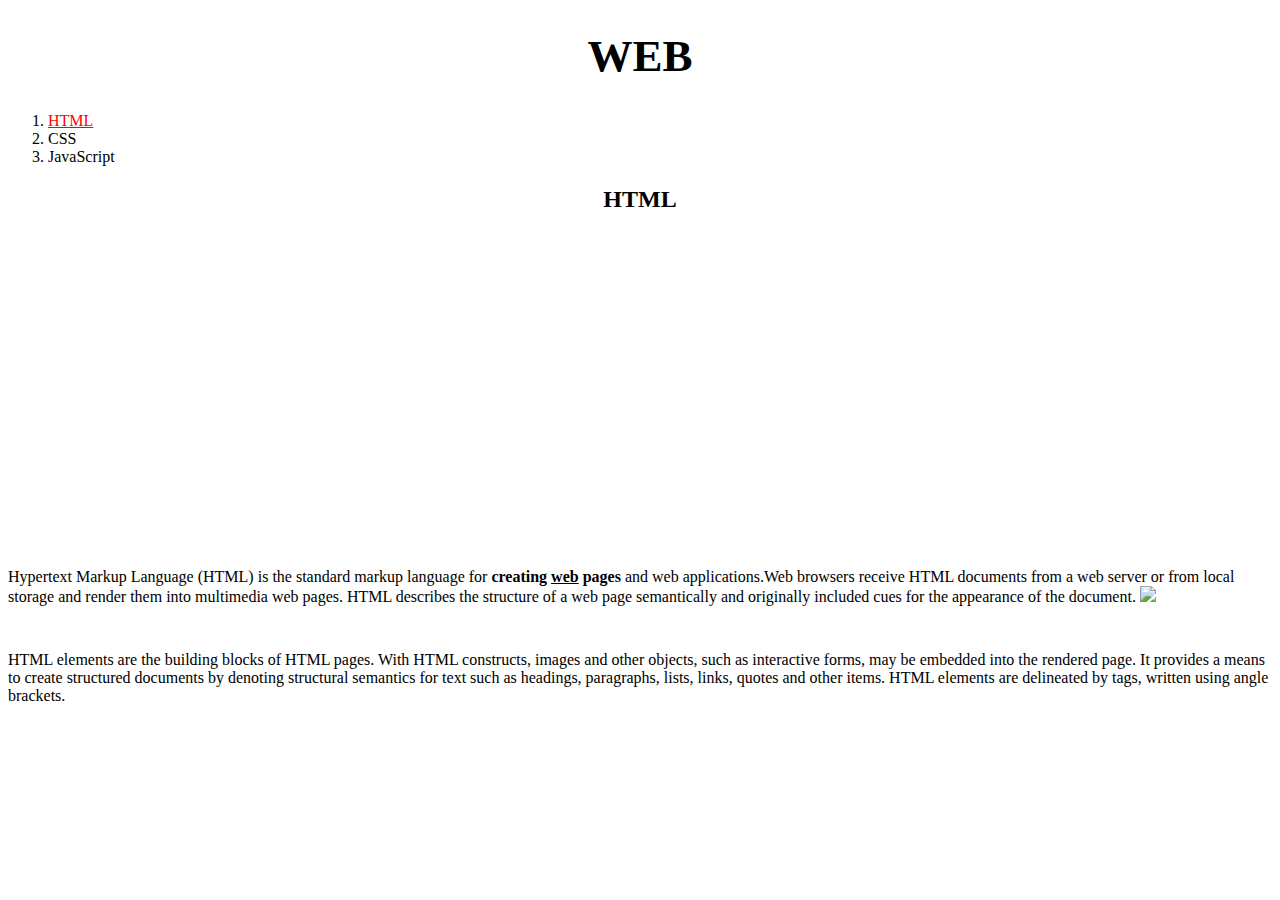
==== 1.html @ 0a1007db "Add files via upload" ====
<!doctype html>
<html>
<head>
  <!-- Global site tag (gtag.js) - Google Analytics -->
<script async src="https://www.googletagmanager.com/gtag/js?id=G-9KY5QXCXW7"></script>
<script>
  window.dataLayer = window.dataLayer || [];
  function gtag(){dataLayer.push(arguments);}
  gtag('js', new Date());

  gtag('config', 'G-9KY5QXCXW7');
</script>
  <title>WEB1 - HTML</title>
  <meta charset="utf-8">
</head>
<style>
a {
  color:black;
  text-decoration: none;
}
h1{
 font-size: 45px;
 text-align: center;
}
h2{
  text-align: center;
}
</style>
<body>
  <h1><a href="index.html">WEB</a></h1>
  <ol>
    <li><a href="1.html"style="color:red;text-decoration:underline">HTML</a></li>
    <li><a href="2.html">CSS</a></li>
    <li><a href="3.html">JavaScript</a></li>
  </ol>
  <h2>HTML</h2>
  <P>
    <iframe width="560" height="315" src="https://www.youtube.com/embed/7T7r_oSp0SE" frameborder="0" allow="accelerometer; autoplay; clipboard-write; encrypted-media; gyroscope; picture-in-picture" allowfullscreen></iframe>
  </p>
<p><a href="https://www.w3.org/TR/html5/" target="_blank" title="html15 specification">Hypertext Markup Language (HTML)</a> is the standard markup language for <strong>creating <u>web</u> pages</strong> and web applications.Web browsers receive HTML documents from a web server or from local storage and render them into multimedia web pages. HTML describes the structure of a web page semantically and originally included cues for the appearance of the document.
<img src="https://s3-ap-northeast-2.amazonaws.com/opentutorials-user-file/module/3135/7648.png" width="100%">
</p><p style="margin-top:45px;">HTML elements are the building blocks of HTML pages. With HTML constructs, images and other objects, such as interactive forms, may be embedded into the rendered page. It provides a means to create structured documents by denoting structural semantics for text such as headings, paragraphs, lists, links, quotes and other items. HTML elements are delineated by tags, written using angle brackets. </p>
<p>
  <div id="disqus_thread"></div>
<script>
    /**
    *  RECOMMENDED CONFIGURATION VARIABLES: EDIT AND UNCOMMENT THE SECTION BELOW TO INSERT DYNAMIC VALUES FROM YOUR PLATFORM OR CMS.
    *  LEARN WHY DEFINING THESE VARIABLES IS IMPORTANT: https://disqus.com/admin/universalcode/#configuration-variables    */
    /*
    var disqus_config = function () {
    this.page.url = PAGE_URL;  // Replace PAGE_URL with your page's canonical URL variable
    this.page.identifier = PAGE_IDENTIFIER; // Replace PAGE_IDENTIFIER with your page's unique identifier variable
    };
    */
    (function() { // DON'T EDIT BELOW THIS LINE
    var d = document, s = d.createElement('script');
    s.src = 'https://web-1-vtltowskgk.disqus.com/embed.js';
    s.setAttribute('data-timestamp', +new Date());
    (d.head || d.body).appendChild(s);
    })();
</script>
<noscript>Please enable JavaScript to view the <a href="https://disqus.com/?ref_noscript">comments powered by Disqus.</a></noscript>
</p>
<p>
  <!--Start of Tawk.to Script-->
<script type="text/javascript">
var Tawk_API=Tawk_API||{}, Tawk_LoadStart=new Date();
(function(){
var s1=document.createElement("script"),s0=document.getElementsByTagName("script")[0];
s1.async=true;
s1.src='https://embed.tawk.to/5ff32fcfa9a34e36b968f190/1er6v5gtv';
s1.charset='UTF-8';
s1.setAttribute('crossorigin','*');
s0.parentNode.insertBefore(s1,s0);
})();
</script>
<!--End of Tawk.to Script-->
</p>
</body>
</html>
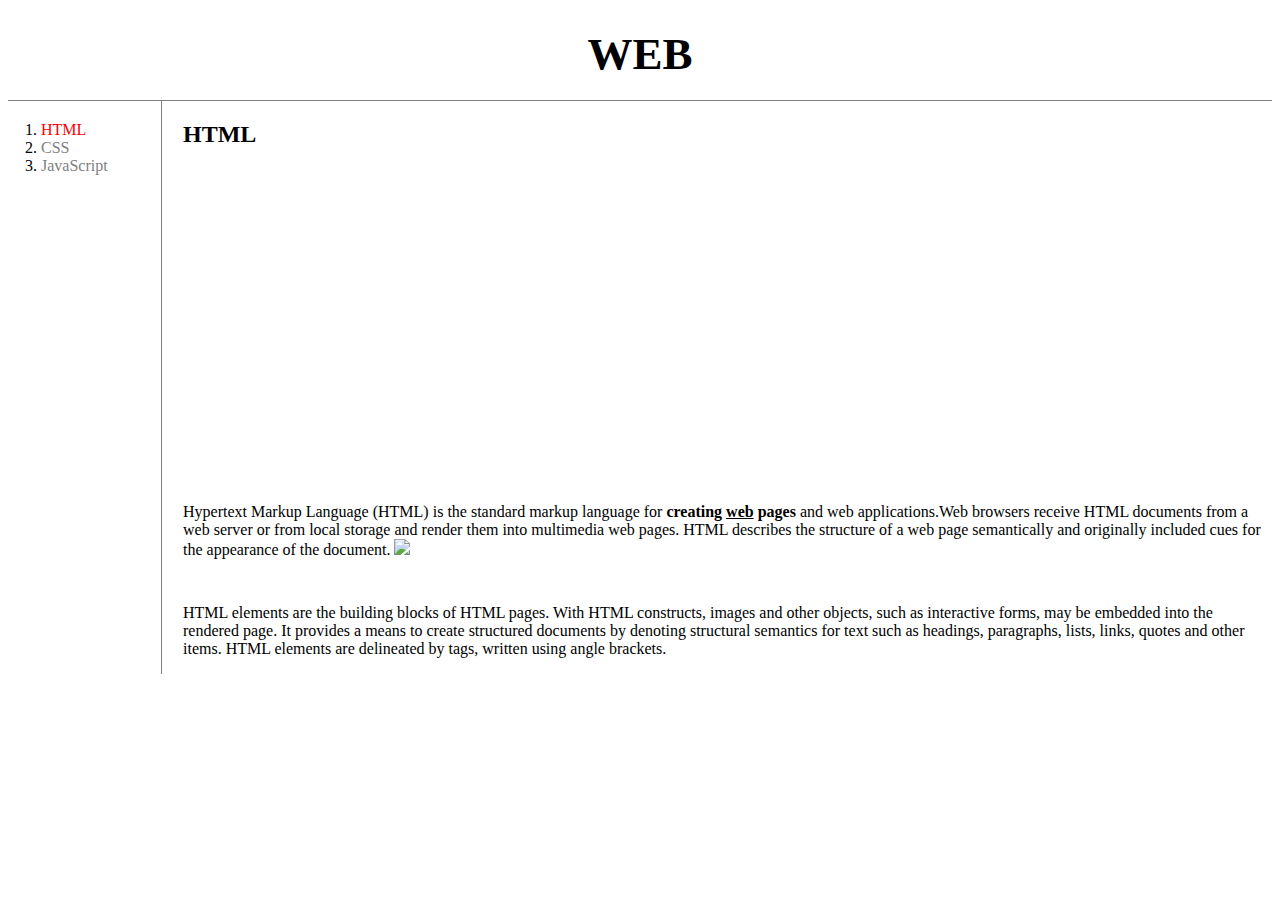
==== commit 6b2c791b: "Add files via upload" ====
--- a/1.html
+++ b/1.html
@@ -12,27 +12,17 @@
 </script>
   <title>WEB1 - HTML</title>
   <meta charset="utf-8">
+<link rel="stylesheet" href="style.css">
 </head>
-<style>
-a {
-  color:black;
-  text-decoration: none;
-}
-h1{
- font-size: 45px;
- text-align: center;
-}
-h2{
-  text-align: center;
-}
-</style>
 <body>
   <h1><a href="index.html">WEB</a></h1>
+  <div id="grid">
   <ol>
-    <li><a href="1.html"style="color:red;text-decoration:underline">HTML</a></li>
-    <li><a href="2.html">CSS</a></li>
-    <li><a href="3.html">JavaScript</a></li>
+    <li><a href="1.html"class="saw" id="active">HTML</a></li>
+    <li><a href="2.html"class="saw">CSS</a></li>
+    <li><a href="3.html"class="saw">JavaScript</a></li>
   </ol>
+    <div id="article">
   <h2>HTML</h2>
   <P>
     <iframe width="560" height="315" src="https://www.youtube.com/embed/7T7r_oSp0SE" frameborder="0" allow="accelerometer; autoplay; clipboard-write; encrypted-media; gyroscope; picture-in-picture" allowfullscreen></iframe>
@@ -76,5 +66,7 @@
 </script>
 <!--End of Tawk.to Script-->
 </p>
+</div>
+</div>
 </body>
 </html>
--- a/style.css
+++ b/style.css
@@ -0,0 +1,57 @@
+<!doctype html>
+<html>
+<head>
+<meta charset="utf-8">
+<style>
+body{
+  margin:0;
+}
+a {
+  color:black;
+  text-decoration: none;
+}
+#active{
+  color:red;
+}
+.saw{
+  color:gray;
+}
+h1{
+ font-size: 45px;
+ text-align: center;
+ border-bottom:1px solid gray;
+ margin:0px; padding:20px;
+}
+ol{
+  border-right:1px solid gray;
+  width:100px;
+  margin:0px;
+  padding: 20px;
+}
+ #grid{
+   display: grid;
+   grid-template-columns: 150px 1fr;
+ }
+ #grid ol{
+   padding-left:33px;
+ }
+ #grid #article
+ {
+   padding-left:25px;
+ }
+ @media(max-width:800px){
+   #grid{
+     display: block;
+}
+ol{
+  border-right: none;
+}
+h1{
+  border-bottom: none;
+}
+</style>
+<title></title>
+</head>
+<body>
+</body>
+</html>
